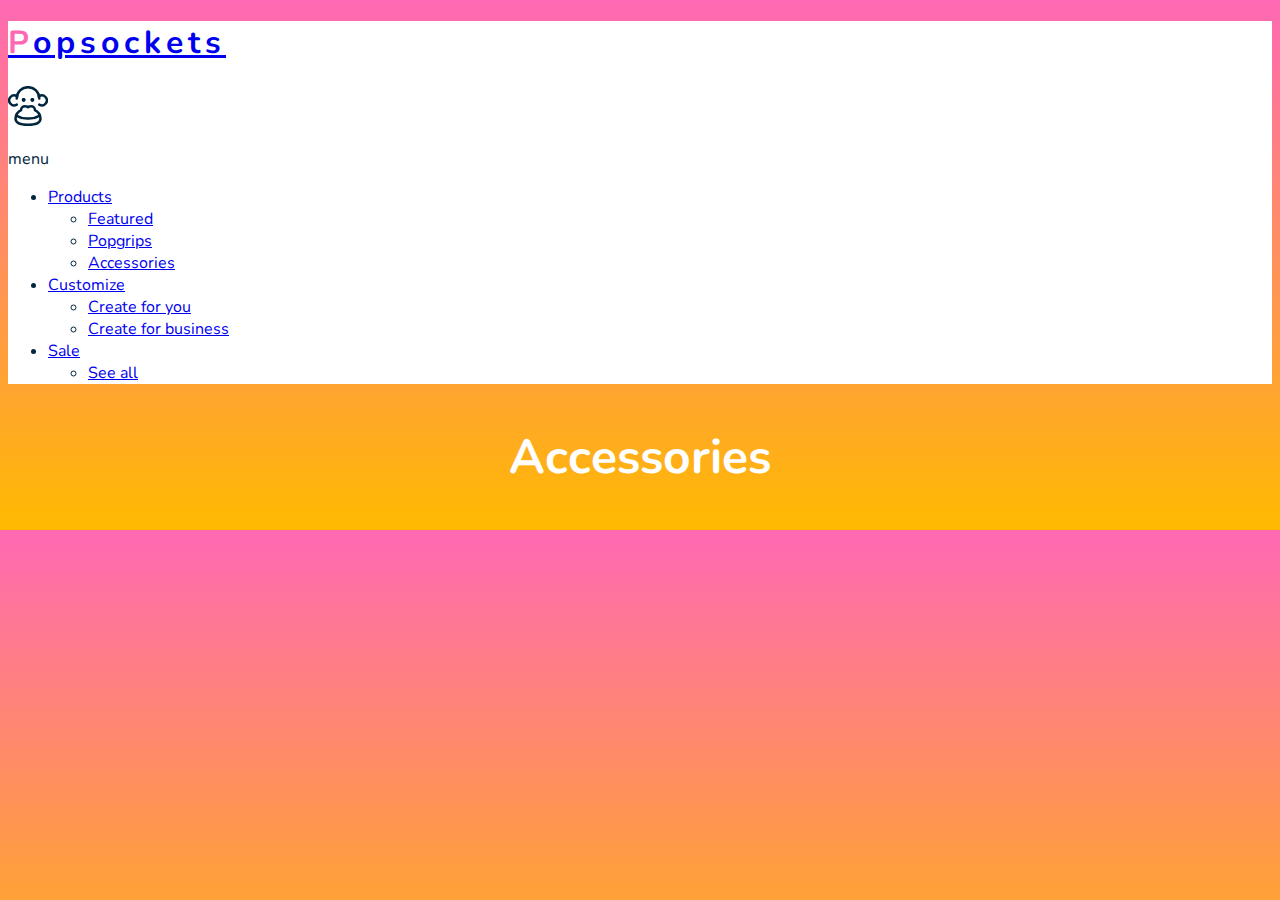
==== accessories.html @ c6299ecb "day one" ====
<!DOCTYPE html>
<html lang="en">
<head>
    <meta charset="UTF-8">
    <meta http-equiv="X-UA-Compatible" content="IE=edge">
    <meta name="viewport" content="width=device-width, initial-scale=1.0">
    <title>Build - Toggle Nav with Dropdown | Accessories</title>
    <link rel="preconnect" href="https://fonts.gstatic.com">
    <link href="https://fonts.googleapis.com/css2?family=Nunito:wght@400;700&display=swap" rel="stylesheet">
    <link rel="stylesheet" href="css/reset.css">
    <link rel="stylesheet" href="css/styles.css">
</head>
<body>
    <header>
        <h1><a href="index.html">Popsockets</a></h1>
        <div class="menu-icon">
            <svg xmlns="http://www.w3.org/2000/svg" viewBox="0 0 24 24"><defs><style>.cls-1{fill:none;stroke:currentColor;stroke-linecap:round;stroke-linejoin:round;stroke-width:1.5px;}</style></defs><title>monkey-2</title><path class="cls-1" d="M5.25,7.456a6.75,6.75,0,0,1,13.5,0"/><path class="cls-1" d="M9.375,7.875a.375.375,0,0,1,.375.375"/><path class="cls-1" d="M9,8.25a.375.375,0,0,1,.375-.375"/><path class="cls-1" d="M9.375,8.625A.375.375,0,0,1,9,8.25"/><path class="cls-1" d="M9.75,8.25a.375.375,0,0,1-.375.375"/><path class="cls-1" d="M14.625,7.875A.375.375,0,0,1,15,8.25"/><path class="cls-1" d="M14.25,8.25a.375.375,0,0,1,.375-.375"/><path class="cls-1" d="M14.625,8.625a.375.375,0,0,1-.375-.375"/><path class="cls-1" d="M15,8.25a.375.375,0,0,1-.375.375"/><path class="cls-1" d="M16.141,14.479a1.933,1.933,0,0,0,.026-.229,2.26,2.26,0,0,0-2.5-2.084A2.64,2.64,0,0,0,12,12.75a2.64,2.64,0,0,0-1.667-.584,2.26,2.26,0,0,0-2.5,2.084,1.933,1.933,0,0,0,.026.229A5.928,5.928,0,0,0,4.5,19.5c0,2.692,3.358,3.75,7.5,3.75s7.5-1.058,7.5-3.75A5.928,5.928,0,0,0,16.141,14.479Z"/><path class="cls-1" d="M4.849,17.733A13.256,13.256,0,0,0,12,19.5a13.243,13.243,0,0,0,7.151-1.767"/><path class="cls-1" d="M5.383,6.123a3,3,0,1,0-.133,5.086"/><path class="cls-1" d="M18.617,6.123a3,3,0,1,1,.133,5.086"/></svg>
            <p>menu</p>
        </div>

        <nav>
            <ul class="main-menu">
                <!-- ------------ to do: come back and link pages --------------- -->
                <li>
                    <a href="products.html">Products</a>
                    <!-- second tier nav -->
                    <ul class="dropdown-menu">
                        <li><a href="featured.html">Featured</a></li>
                        <li><a href="popgrips.html">Popgrips</a></li>
                        <li><a href="accessories.html">Accessories</a></li>
                        
                    </ul>
                </li>
                <li>
                    <a href="customize.html">Customize</a>
                    <ul class="dropdown-menu">
                        <li><a href="create-for-you.html">Create for you</a></li>
                        <li><a href="create-for-business.html">Create for business</a></li>
                        
                    </ul>
                </li>
                <li>
                    <a href="sale.html">Sale</a>
                    <ul class="dropdown-menu">
                        <li><a href="see-all.html">See all</a></li>
                        
                    </ul>
                </li>
            </ul>
        </nav>
    </header>

    <section>
        <h2>Accessories</h2>
    </section>

    <script src="js/main.js"></script>
</body>
</html>
---- css/styles.css ----
body {
    background: linear-gradient(rgb(255, 105, 180), rgb(255, 186, 0));
    /* default body font family goes here  */
    font-family: 'Nunito', sans-serif;
    color: #00263e;
}

.container {
    padding: 1rem;
}

/* ************************ typography ****************************** */
h1 {
    color: #00263e;
    text-decoration: none;

}

h1 {
    letter-spacing: 5px;
}

h1::first-letter {
    color: rgb(255, 105, 180);
}

h2 {
    font-size: 3rem;
    color: #fff;
    text-align: center;
}

/* ************************ header ****************************** */

header {
    background-color: #fff;
}

.menu-icon {
    width: 40px;
    text-align: center;
    
}

header .flex-container {
    display: flex;
    justify-content: space-between;
}

@media only screen and (min-width: 1300px) {
    .container {
        padding: 1rem 0;
        max-width: 80rem;
        margin: 0 auto;
    }
}
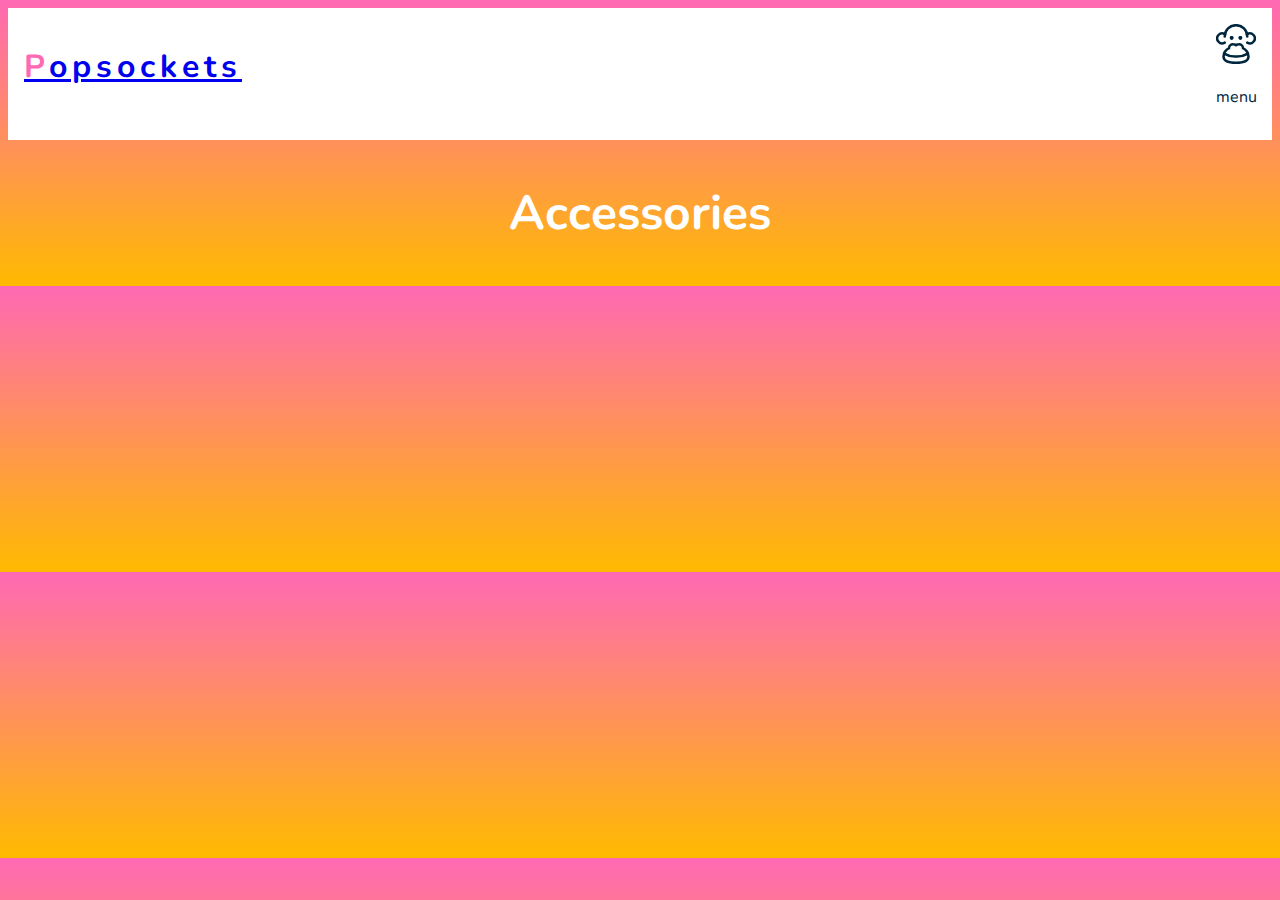
==== commit 5e2af955: "Finished" ====
--- a/accessories.html
+++ b/accessories.html
@@ -7,47 +7,130 @@
     <title>Build - Toggle Nav with Dropdown | Accessories</title>
     <link rel="preconnect" href="https://fonts.gstatic.com">
     <link href="https://fonts.googleapis.com/css2?family=Nunito:wght@400;700&display=swap" rel="stylesheet">
+
     <link rel="stylesheet" href="css/reset.css">
     <link rel="stylesheet" href="css/styles.css">
 </head>
 <body>
     <header>
-        <h1><a href="index.html">Popsockets</a></h1>
-        <div class="menu-icon">
-            <svg xmlns="http://www.w3.org/2000/svg" viewBox="0 0 24 24"><defs><style>.cls-1{fill:none;stroke:currentColor;stroke-linecap:round;stroke-linejoin:round;stroke-width:1.5px;}</style></defs><title>monkey-2</title><path class="cls-1" d="M5.25,7.456a6.75,6.75,0,0,1,13.5,0"/><path class="cls-1" d="M9.375,7.875a.375.375,0,0,1,.375.375"/><path class="cls-1" d="M9,8.25a.375.375,0,0,1,.375-.375"/><path class="cls-1" d="M9.375,8.625A.375.375,0,0,1,9,8.25"/><path class="cls-1" d="M9.75,8.25a.375.375,0,0,1-.375.375"/><path class="cls-1" d="M14.625,7.875A.375.375,0,0,1,15,8.25"/><path class="cls-1" d="M14.25,8.25a.375.375,0,0,1,.375-.375"/><path class="cls-1" d="M14.625,8.625a.375.375,0,0,1-.375-.375"/><path class="cls-1" d="M15,8.25a.375.375,0,0,1-.375.375"/><path class="cls-1" d="M16.141,14.479a1.933,1.933,0,0,0,.026-.229,2.26,2.26,0,0,0-2.5-2.084A2.64,2.64,0,0,0,12,12.75a2.64,2.64,0,0,0-1.667-.584,2.26,2.26,0,0,0-2.5,2.084,1.933,1.933,0,0,0,.026.229A5.928,5.928,0,0,0,4.5,19.5c0,2.692,3.358,3.75,7.5,3.75s7.5-1.058,7.5-3.75A5.928,5.928,0,0,0,16.141,14.479Z"/><path class="cls-1" d="M4.849,17.733A13.256,13.256,0,0,0,12,19.5a13.243,13.243,0,0,0,7.151-1.767"/><path class="cls-1" d="M5.383,6.123a3,3,0,1,0-.133,5.086"/><path class="cls-1" d="M18.617,6.123a3,3,0,1,1,.133,5.086"/></svg>
-            <p>menu</p>
-        </div>
+        <div class="container">
 
-        <nav>
-            <ul class="main-menu">
-                <!-- ------------ to do: come back and link pages --------------- -->
-                <li>
-                    <a href="products.html">Products</a>
-                    <!-- second tier nav -->
-                    <ul class="dropdown-menu">
-                        <li><a href="featured.html">Featured</a></li>
-                        <li><a href="popgrips.html">Popgrips</a></li>
-                        <li><a href="accessories.html">Accessories</a></li>
-                        
-                    </ul>
-                </li>
-                <li>
-                    <a href="customize.html">Customize</a>
-                    <ul class="dropdown-menu">
-                        <li><a href="create-for-you.html">Create for you</a></li>
-                        <li><a href="create-for-business.html">Create for business</a></li>
-                        
-                    </ul>
-                </li>
-                <li>
-                    <a href="sale.html">Sale</a>
-                    <ul class="dropdown-menu">
-                        <li><a href="see-all.html">See all</a></li>
-                        
-                    </ul>
-                </li>
-            </ul>
-        </nav>
+            <div class="flex-container">
+                <h1><a href="index.html">Popsockets</a></h1>
+                <div>
+                    
+                    <div class="menu-icon">
+                        <svg xmlns="http://www.w3.org/2000/svg" viewBox="0 0 24 24"><defs><style>.cls-1{fill:none;stroke:currentColor;stroke-linecap:round;stroke-linejoin:round;stroke-width:1.5px;}</style></defs><title>monkey-2</title><path class="cls-1" d="M5.25,7.456a6.75,6.75,0,0,1,13.5,0"/><path class="cls-1" d="M9.375,7.875a.375.375,0,0,1,.375.375"/><path class="cls-1" d="M9,8.25a.375.375,0,0,1,.375-.375"/><path class="cls-1" d="M9.375,8.625A.375.375,0,0,1,9,8.25"/><path class="cls-1" d="M9.75,8.25a.375.375,0,0,1-.375.375"/><path class="cls-1" d="M14.625,7.875A.375.375,0,0,1,15,8.25"/><path class="cls-1" d="M14.25,8.25a.375.375,0,0,1,.375-.375"/><path class="cls-1" d="M14.625,8.625a.375.375,0,0,1-.375-.375"/><path class="cls-1" d="M15,8.25a.375.375,0,0,1-.375.375"/><path class="cls-1" d="M16.141,14.479a1.933,1.933,0,0,0,.026-.229,2.26,2.26,0,0,0-2.5-2.084A2.64,2.64,0,0,0,12,12.75a2.64,2.64,0,0,0-1.667-.584,2.26,2.26,0,0,0-2.5,2.084,1.933,1.933,0,0,0,.026.229A5.928,5.928,0,0,0,4.5,19.5c0,2.692,3.358,3.75,7.5,3.75s7.5-1.058,7.5-3.75A5.928,5.928,0,0,0,16.141,14.479Z"/><path class="cls-1" d="M4.849,17.733A13.256,13.256,0,0,0,12,19.5a13.243,13.243,0,0,0,7.151-1.767"/><path class="cls-1" d="M5.383,6.123a3,3,0,1,0-.133,5.086"/><path class="cls-1" d="M18.617,6.123a3,3,0,1,1,.133,5.086"/></svg>
+                        <p>menu</p>
+                    </div>
+    
+                    <div class="other-menu">
+                        <ul class="wide-menu main-menu">
+                            <li>
+                                <a href="products.html">
+                                    <svg class="pink-circle" xmlns="http://www.w3.org/2000/svg" viewBox="0 0 512 512" style="fill:#fd3c85;" xml:space="preserve"><path d="M256,0C115.39,0,0,115.39,0,256s115.39,256,256,256s256-115.39,256-256S396.61,0,256,0z"/></svg>
+                                    Products
+                                    <svg xmlns="http://www.w3.org/2000/svg" xmlns:xlink="http://www.w3.org/1999/xlink" x="0px" y="0px"
+                                        viewBox="0 0 256 256" style="fill:#f89d70;" xml:space="preserve">
+                                            <polygon points="225.813,48.907 128,146.72 30.187,48.907 0,79.093 128,207.093 256,79.093 		"/>
+                                    </svg>
+        
+                                </a>
+                                <!-- second tier nav -->
+                                <ul class="dropdown-menu">
+                                    <li><a href="featured.html">Featured</a></li>
+                                    <li><a href="popgrips.html">Popgrips</a></li>
+                                    <li><a href="accessories.html">Accessories</a></li>
+                                    
+                                </ul>
+                            </li>
+                            <li>
+                                <a href="customize.html">
+                                    <svg class="yellow-circle" xmlns="http://www.w3.org/2000/svg" viewBox="0 0 512 512" style="fill:#fece30;" xml:space="preserve"><path d="M256,0C115.39,0,0,115.39,0,256s115.39,256,256,256s256-115.39,256-256S396.61,0,256,0z"/></svg>
+                                    Customize
+                                    <svg xmlns="http://www.w3.org/2000/svg" xmlns:xlink="http://www.w3.org/1999/xlink" x="0px" y="0px"
+                                        viewBox="0 0 256 256" style="fill:#f89d70;" xml:space="preserve">
+                                            <polygon points="225.813,48.907 128,146.72 30.187,48.907 0,79.093 128,207.093 256,79.093 		"/>
+                                    </svg>
+                                </a>
+                                <ul class="dropdown-menu">
+                                    <li><a href="create-for-you.html">Create for you</a></li>
+                                    <li><a href="create-for-business.html">Create for business</a></li>
+                                    
+                                </ul>
+                            </li>
+                            <li>
+                                <a href="sale.html">
+                                    <svg class="green-circle" xmlns="http://www.w3.org/2000/svg" viewBox="0 0 512 512" style="fill:#82c14a;" xml:space="preserve"><path d="M256,0C115.39,0,0,115.39,0,256s115.39,256,256,256s256-115.39,256-256S396.61,0,256,0z"/></svg>
+                                    Sale
+                                    <svg xmlns="http://www.w3.org/2000/svg" xmlns:xlink="http://www.w3.org/1999/xlink" x="0px" y="0px"
+                                        viewBox="0 0 256 256" style="fill:#f89d70;" xml:space="preserve">
+                                            <polygon points="225.813,48.907 128,146.72 30.187,48.907 0,79.093 128,207.093 256,79.093 		"/>
+                                    </svg>
+                                </a>
+                                <ul class="dropdown-menu">
+                                    <li><a href="see-all.html">See all</a></li>
+                                    
+                                </ul>
+                            </li>
+                            
+                        </ul>
+                    </div>
+                </div>
+            </div>
+    
+            <nav>
+                <ul class="main-menu">
+                    <li>
+                        <a href="products.html">
+                            <svg class="pink-circle" xmlns="http://www.w3.org/2000/svg" viewBox="0 0 512 512" style="fill:#fd3c85;" xml:space="preserve"><path d="M256,0C115.39,0,0,115.39,0,256s115.39,256,256,256s256-115.39,256-256S396.61,0,256,0z"/></svg>
+                            Products
+                            <svg xmlns="http://www.w3.org/2000/svg" xmlns:xlink="http://www.w3.org/1999/xlink" x="0px" y="0px"
+	                            viewBox="0 0 256 256" style="fill:#f89d70;" xml:space="preserve">
+		                            <polygon points="225.813,48.907 128,146.72 30.187,48.907 0,79.093 128,207.093 256,79.093 		"/>
+                            </svg>
+
+                        </a>
+                        <!-- second tier nav -->
+                        <ul class="dropdown-menu">
+                            <li><a href="featured.html">Featured</a></li>
+                            <li><a href="popgrips.html">Popgrips</a></li>
+                            <li><a href="accessories.html">Accessories</a></li>
+                            
+                        </ul>
+                    </li>
+                    <li>
+                        <a href="customize.html">
+                            <svg class="yellow-circle" xmlns="http://www.w3.org/2000/svg" viewBox="0 0 512 512" style="fill:#fece30;" xml:space="preserve"><path d="M256,0C115.39,0,0,115.39,0,256s115.39,256,256,256s256-115.39,256-256S396.61,0,256,0z"/></svg>
+                            Customize
+                            <svg xmlns="http://www.w3.org/2000/svg" xmlns:xlink="http://www.w3.org/1999/xlink" x="0px" y="0px"
+	                            viewBox="0 0 256 256" style="fill:#f89d70;" xml:space="preserve">
+		                            <polygon points="225.813,48.907 128,146.72 30.187,48.907 0,79.093 128,207.093 256,79.093 		"/>
+                            </svg>
+                        </a>
+                        <ul class="dropdown-menu">
+                            <li><a href="create-for-you.html">Create for you</a></li>
+                            <li><a href="create-for-business.html">Create for business</a></li>
+                            
+                        </ul>
+                    </li>
+                    <li>
+                        <a href="sale.html">
+                            <svg class="green-circle" xmlns="http://www.w3.org/2000/svg" viewBox="0 0 512 512" style="fill:#82c14a;" xml:space="preserve"><path d="M256,0C115.39,0,0,115.39,0,256s115.39,256,256,256s256-115.39,256-256S396.61,0,256,0z"/></svg>
+                            Sale
+                            <svg xmlns="http://www.w3.org/2000/svg" xmlns:xlink="http://www.w3.org/1999/xlink" x="0px" y="0px"
+	                            viewBox="0 0 256 256" style="fill:#f89d70;" xml:space="preserve">
+		                            <polygon points="225.813,48.907 128,146.72 30.187,48.907 0,79.093 128,207.093 256,79.093 		"/>
+                            </svg>
+                        </a>
+                        <ul class="dropdown-menu">
+                            <li><a href="see-all.html">See all</a></li>
+                            
+                        </ul>
+                    </li>
+                </ul>
+            </nav>
+        </div> <!-- end container -->
     </header>
 
     <section>
--- a/css/styles.css
+++ b/css/styles.css
@@ -7,6 +7,7 @@
 
 .container {
     padding: 1rem;
+    position: relative;
 }
 
 /* ************************ typography ****************************** */
@@ -39,6 +40,7 @@
 .menu-icon {
     width: 40px;
     text-align: center;
+    cursor: pointer;
     
 }
 
@@ -47,10 +49,117 @@
     justify-content: space-between;
 }
 
+header a svg {
+    width: 15px;
+    height: 15px;
+}
+
+.main-menu li {
+    line-height: 85px;
+    margin: 0 25px;
+    border-bottom: 1px solid #e3eaf3;
+    white-space: nowrap;
+}
+
+.main-menu li:last-of-type {
+    border-bottom: none;
+}
+
+.main-menu a {
+    text-decoration: none;
+    text-transform: uppercase;
+    color: #f89d70;
+    font-weight: 700;
+    display: block;
+    padding: 0 10px;
+    display: flex;
+    align-items: center;
+}
+
+.main-menu a:hover,
+.main-menu a:active {
+    background-color: #e3eaf3;
+    border-radius: 5px;
+}
+
+.dropdown-menu a {
+    color: #00263e;
+    font-weight: 400;
+    text-transform: none;
+}
+
+.main-menu svg:last-of-type {
+    /* this only works inside a flex container */
+    margin-left: auto;
+}
+
+.main-menu svg:first-of-type {
+    margin-right: 10px;
+}
+
+/* ****** hide/ show dropdowns with hover effect ******** */
+
+.dropdown-menu {
+    max-height: 0;
+    overflow: hidden;
+}
+
+.main-menu li:hover > .dropdown-menu {
+    max-height: 100vh;
+}
+
+/* ********* hide/ show main menu with toggle icon ******** */
+nav {
+    max-height: 0;
+    overflow: hidden;
+    position: absolute;
+    left: 0;
+    background-color: #fff;
+    width: 100%;
+    transition: all 0.6s ease;
+}
+
+.show-nav {
+    max-height: 100vh;
+}
+
+.wide-menu {
+    display: none;
+    position: absolute;
+}
+
 @media only screen and (min-width: 1300px) {
     .container {
         padding: 1rem 0;
         max-width: 80rem;
         margin: 0 auto;
     }
+
+    .menu-icon {
+        display: none;
+        /* overflow: hidden; */
+    }
+
+    .wide-menu {
+        display: flex;
+        right: 0;
+        justify-content: space-between;
+        width: 50%;
+    }
+
+    .main-menu li {
+        line-height: 40px;
+        border-bottom: none;
+
+    }
+
+    .main-menu a {
+        background-color: white;
+        /* width: 100vw; */
+        width: 100%;
+    }
+
+    .main-menu ul li {
+        width: 200%;
+    }
 }